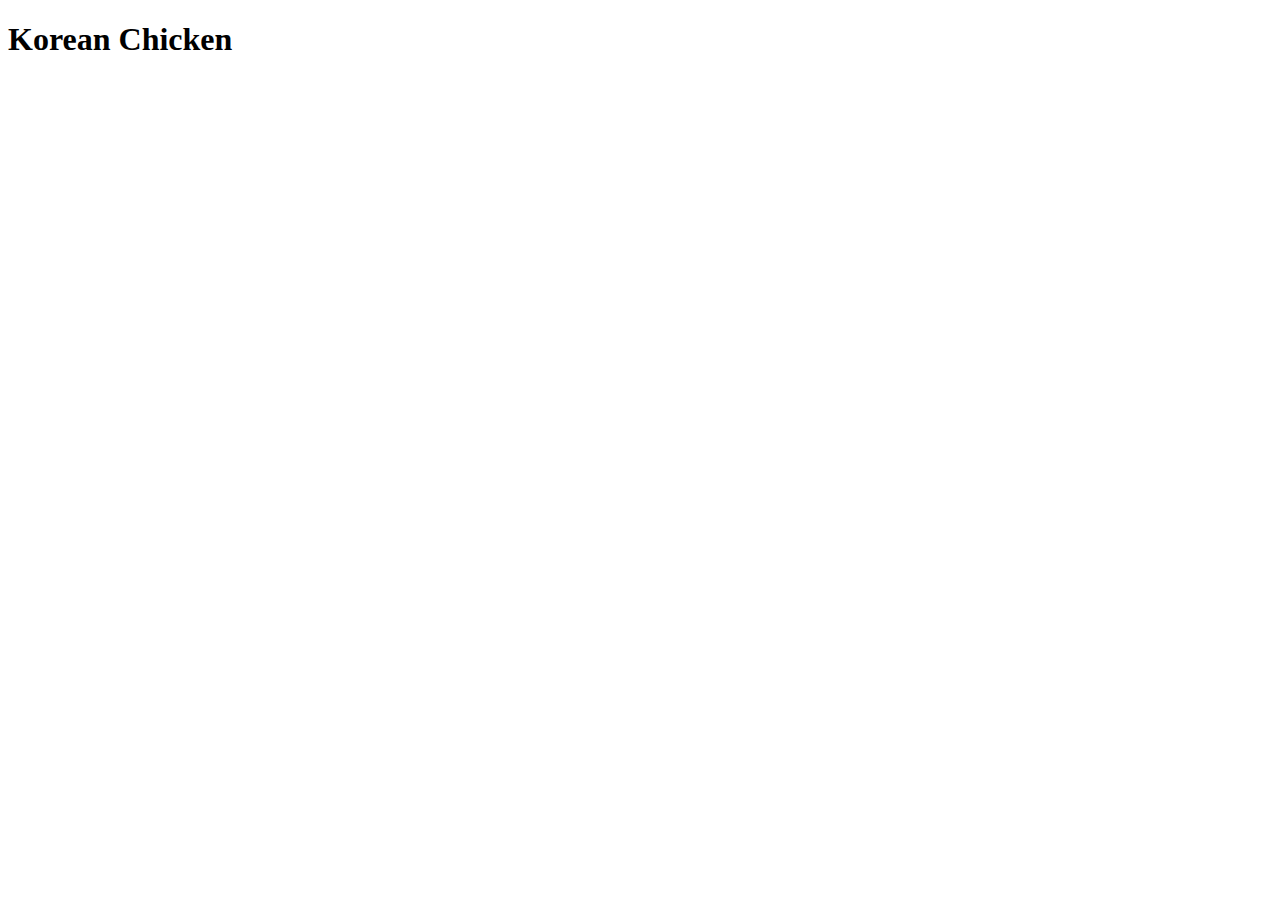
==== recipes/KoreanChicken.html @ 734cbf0c "Make Boilerplate & heading" ====
<!DOCTYPE html>
<html lang="en">
<head>
    <meta charset="UTF-8">
    <meta http-equiv="X-UA-Compatible" content="IE=edge">
    <meta name="viewport" content="width=device-width, initial-scale=1.0">
    <title>Document</title>
</head>
<body>
    <h1>Korean Chicken</h1> 
</body>
</html>
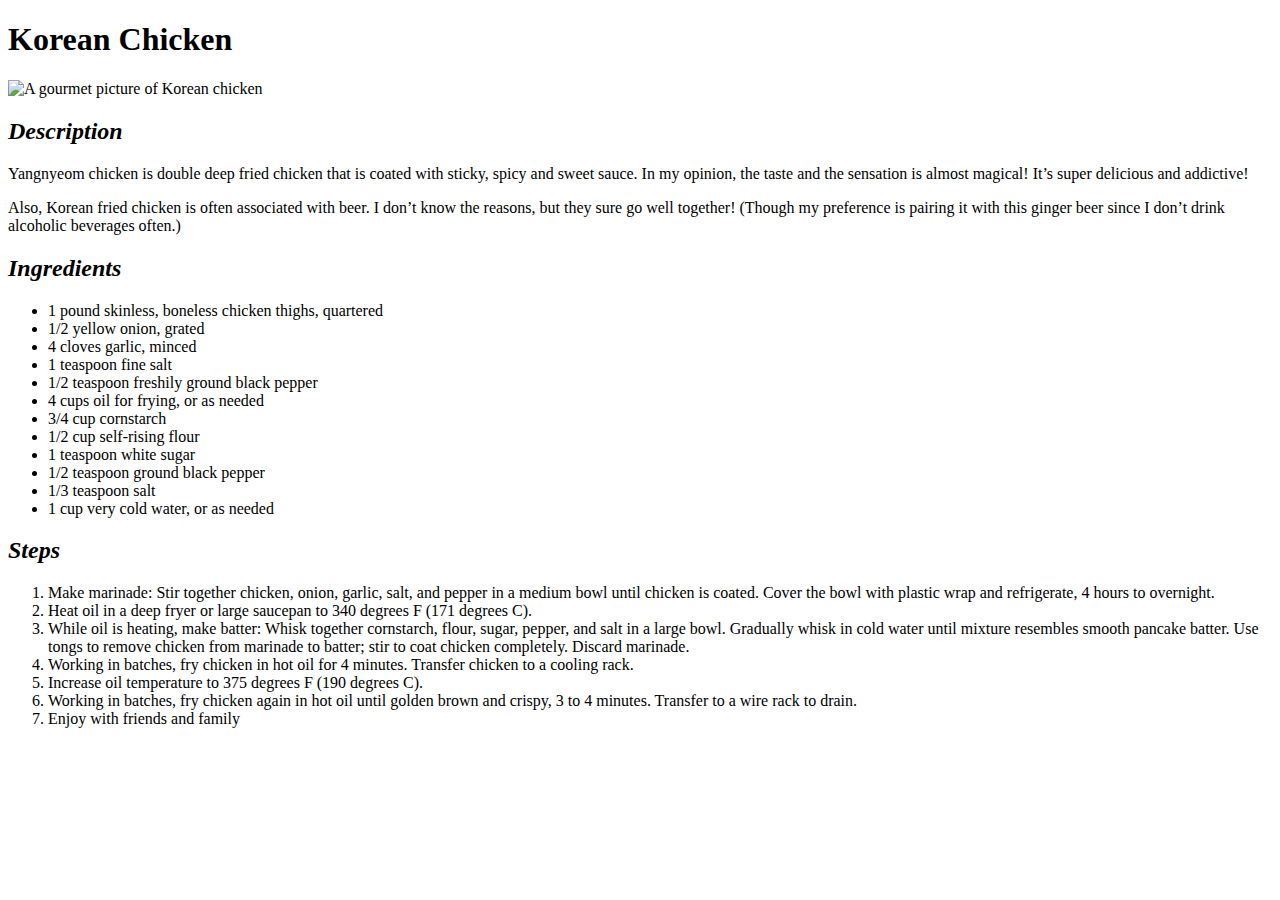
==== commit 912fdf53: "Upload Image - desscription - lists" ====
--- a/recipes/KoreanChicken.html
+++ b/recipes/KoreanChicken.html
@@ -8,5 +8,36 @@
 </head>
 <body>
     <h1>Korean Chicken</h1> 
+    <img src="https://www.allrecipes.com/thmb/RLV807r1SvE8kjOsVa-JbStKsZ8=/750x0/filters:no_upscale():max_bytes(150000):strip_icc():format(webp)/6644380-c0737edce9a14007a2c15e09292da590.jpg" alt="A gourmet picture of Korean chicken">
+    <h2><em><strong>Description</strong></em></h2>
+<p>Yangnyeom chicken is double deep fried chicken that is coated with sticky, spicy and sweet sauce. In my opinion, the taste and the sensation is almost magical! It’s super delicious and addictive!</p>
+<p>Also, Korean fried chicken is often associated with beer. I don’t know the reasons, but they sure go well together! (Though my preference is pairing it with this ginger beer since I don’t drink alcoholic beverages often.)</p>
+<h2><em><strong>Ingredients</strong></em></h2>
+<ul>
+    <li>1 pound skinless, boneless chicken thighs, quartered</li>
+    <li>1/2 yellow onion, grated</li>
+    <li>4 cloves garlic, minced</li>
+    <li>1 teaspoon fine salt</li>
+    <li>1/2 teaspoon freshily ground black pepper</li>
+    <li>4 cups oil for frying, or as needed</li>
+    <li>3/4 cup cornstarch</li>
+    <li>1/2 cup self-rising flour</li>
+    <li>1 teaspoon white sugar</li>
+    <li>1/2 teaspoon ground black pepper</li>
+    <li>1/3 teaspoon salt</li>
+    <li>1 cup very cold water, or as needed</li>
+</ul>
+<h2><em><strong>Steps</strong></em></h2>
+<ol>
+    <li>Make marinade: Stir together chicken, onion, garlic, salt, and pepper in a medium bowl until chicken is coated. Cover the bowl with plastic wrap and refrigerate, 4 hours to overnight.
+    </li>
+    <li>Heat oil in a deep fryer or large saucepan to 340 degrees F (171 degrees C).
+    </li>
+    <li>While oil is heating, make batter: Whisk together cornstarch, flour, sugar, pepper, and salt in a large bowl. Gradually whisk in cold water until mixture resembles smooth pancake batter. Use tongs to remove chicken from marinade to batter; stir to coat chicken completely. Discard marinade.</li>
+    <li>Working in batches, fry chicken in hot oil for 4 minutes. Transfer chicken to a cooling rack.</li>
+    <li>Increase oil temperature to 375 degrees F (190 degrees C).</li>
+    <li>Working in batches, fry chicken again in hot oil until golden brown and crispy, 3 to 4 minutes. Transfer to a wire rack to drain.</li>
+    <li>Enjoy with friends and family</li>
+</ol>
 </body>
 </html>
